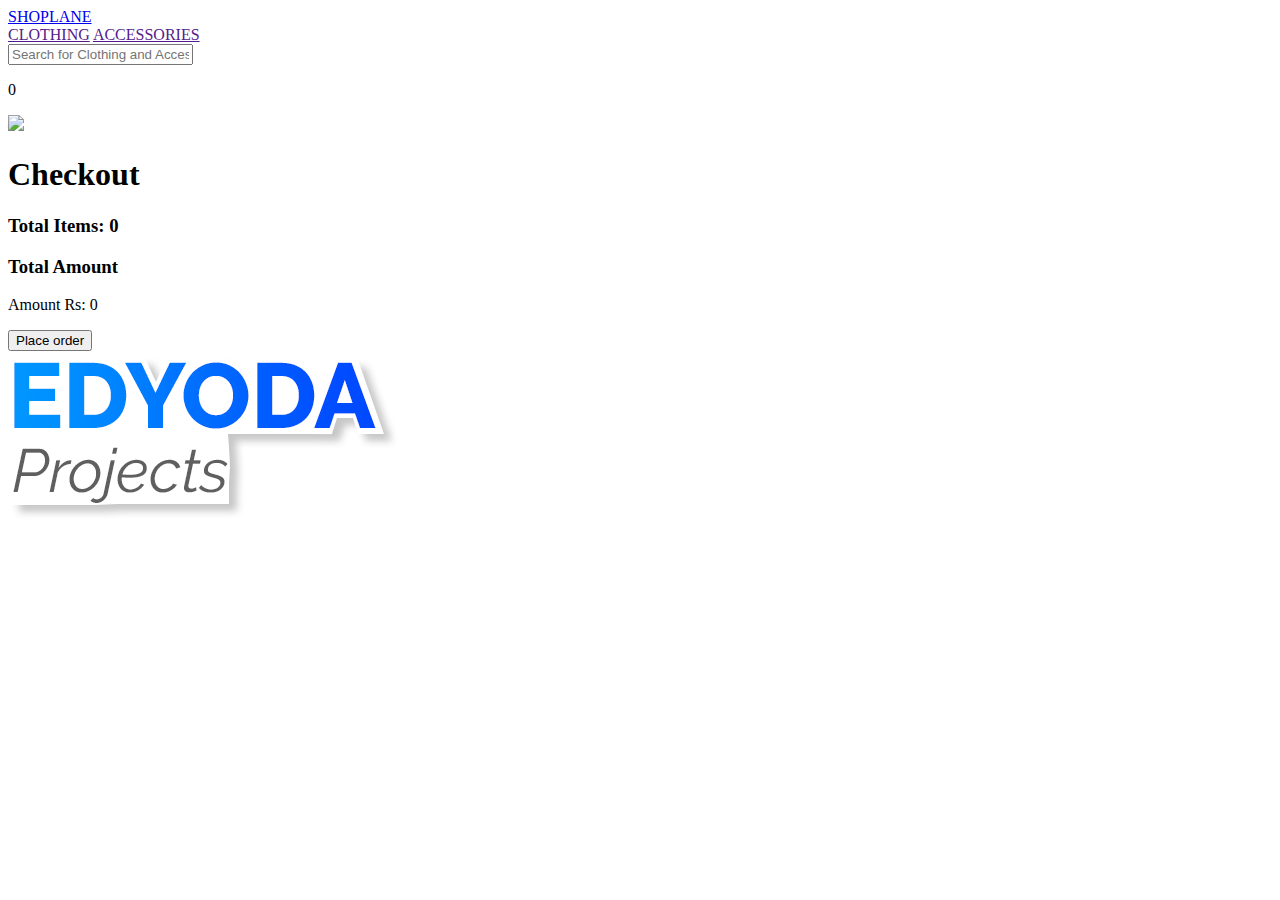
==== Cart Page.html @ 55cb2034 "Add files via upload" ====
<!DOCTYPE html>
<html lang="en">

<head>
    <meta charset="UTF-8">
    <meta name="viewport" content="width=device-width, initial-scale=1.0">
    <script src="https://kit.fontawesome.com/27e3a317db.js" crossorigin="anonymous"></script>
    <link rel="preconnect" href="https://fonts.gstatic.com" crossorigin>
    <link href="https://fonts.googleapis.com/css2?family=Open+Sans:wght@300;400;500;600;700;800&display=swap"
        rel="stylesheet">
    <meta name="viewport" content="width=device-width, initial-scale=1.0">
    <link href="./Home Page.CSS" rel="stylesheet" />
    <script src="https://code.jquery.com/jquery-3.4.1.min.js"
        integrity="sha256-CSXorXvZcTkaix6Yvo6HppcZGetbYMGWSFlBw8HfCJo=" crossorigin="anonymous"></script>
    <link href="https://owlcarousel2.github.io/OwlCarousel2/assets/owlcarousel/assets/owl.carousel.min.css"
        rel="stylesheet">
    <link href="https://owlcarousel2.github.io/OwlCarousel2/assets/owlcarousel/assets/owl.theme.default.min.css"
        rel="stylesheet">
    <script src="https://owlcarousel2.github.io/OwlCarousel2/assets/vendors/jquery.min.js">
    </script>
    <script src="https://owlcarousel2.github.io/OwlCarousel2/assets/owlcarousel/owl.carousel.js">
    </script>
    <script src="https://code.jquery.com/jquery-3.4.1.min.js"
        integrity="sha256-CSXorXvZcTkaix6Yvo6HppcZGetbYMGWSFlBw8HfCJo=" crossorigin="anonymous"></script>
    <title>Cart Page</title>
</head>

<body>
    <header id="header">
    </header>
    <main>
        <section id="main-section">
            <h1 id="main-heading">Checkout</h1>
            <div id="content-wrapper">
                <div id="card-list">
                    <h3 class="section-heading1">
                        Total Items:
                        <span id="differentcount">
                            0
                        </span>
                    </h3>
                </div>
                <div>
                    <h3 class="section-heading1">Total Amount</h3>
                    <p>
                        Amount Rs: 
                        <span id="total-amount">0</span>
                    </p>
                    <a href="Order Page.html"><button onclick="orderPlaced()" id="btn-place-order">Place order</button></a>
                </div>
            </div>
        </section>
    </main>
    <img id="edyoda-projects-logo" src="./undefined - Imgur.png" alt="Edyoda Projects Logo" />
    <footer id="footer">
    </footer>
    <script src="./Cart Page.js"></script>
</body>

</html>
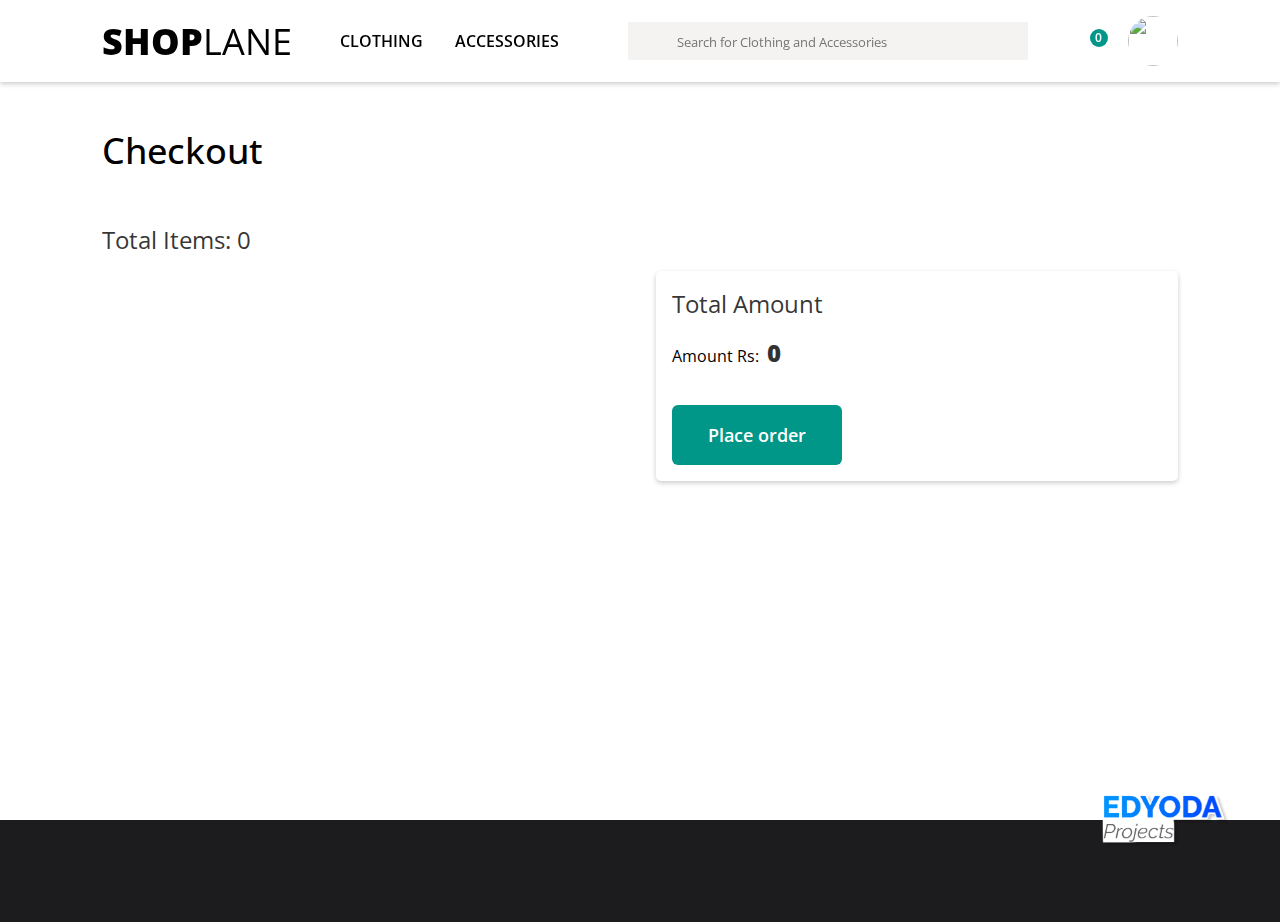
==== commit e4491b7a: "Update Cart Page.html" ====
--- a/Cart Page.html
+++ b/Cart Page.html
@@ -40,13 +40,13 @@
                         </span>
                     </h3>
                 </div>
-                <div>
+                <div >
                     <h3 class="section-heading1">Total Amount</h3>
                     <p>
                         Amount Rs: 
                         <span id="total-amount">0</span>
                     </p>
-                    <a href="Order Page.html"><button onclick="orderPlaced()" id="btn-place-order">Place order</button></a>
+                    <a id="href" href="Order Page.html"><button onclick="orderPlaced()" id="btn-place-order">Place order</button></a>
                 </div>
             </div>
         </section>
@@ -57,4 +57,4 @@
     <script src="./Cart Page.js"></script>
 </body>
 
-</html>+</html>
--- a/Home Page.CSS
+++ b/Home Page.CSS
@@ -0,0 +1,633 @@
+@import url('https://fonts.googleapis.com/css2?family=Open+Sans:wght@300;400;500;600;700;800&display=swap');
+
+*{
+    margin: 0px;
+    font-family: 'Open Sans', sans-serif
+}
+header{
+    width: 100%;
+    box-shadow: 0 2px 5px #ccc;
+    background-color: white;
+    z-index: 10;
+    position: fixed;
+    top: 0;
+    left: 0;
+    display: flex;
+    justify-content: space-between;
+    align-items: center;
+    box-sizing: border-box;
+    padding: 16px 8%;
+}
+#title-wrapper{
+    
+    display: inline-flex;
+    justify-content: start;
+    align-items: center;
+
+}
+#title-wrapper>a{
+    text-decoration: none;
+    color: black;
+    margin-left: 32px;
+    text-transform: uppercase;
+    font-weight: 600;
+}
+#title{
+    font-size: 36px;
+    text-decoration: none;
+    color: black;
+}
+#shop{
+    font-weight: 800;
+}
+#logo{
+    font-size: 36px;
+    text-transform: uppercase;
+    font-weight: 400;
+    margin-right: 16px;
+}
+#search-wrapper {
+    width: 100%;
+    max-width: 400px;
+    position: relative;
+}
+#search-wrapper i{
+    position: absolute;
+    color: #999;
+    font-size: 18px;
+    top: 50%;
+    left: 18px;
+    transform: translateY(-50%);
+}
+#search-wrapper input{
+    width: 100%;
+    border: 1px solid rgb(245, 242, 242);
+    background-color: rgb(245, 242, 242);
+    box-sizing: border-box;
+    padding: 10px 24px 8px 48px;
+    color: black;
+    outline: none;
+}
+#cart-signin-wrapper{
+    display: inline-flex;
+    justify-content: end;
+    align-items: center;
+}
+#cart-wrapper{
+    position: relative;
+    margin-right: 32px;
+}
+#item-count{
+    width: 18px;
+    height: 18px;
+    font-size: 12px;
+    margin: 0;
+    box-sizing: border-box;
+    text-align: center;
+    font-weight: 600;
+    background-color: #009688;
+    color: white;
+    border-radius: 50%;
+    position: absolute;
+    top: -12px;
+    right: -12px;
+}
+#cart-wrapper > a {
+    text-decoration: none;
+    color: black;
+}
+#cart-wrapper i {
+    font-size: 18px;
+    cursor: pointer;
+}
+#cart-signin-wrapper > img {
+    width: 50px;
+    height: 50px;
+    border-radius: 50%;
+}
+main {
+    width: 100%;
+    min-height: 80vh;
+    box-sizing: border-box;
+    margin-top: 100px;
+    padding-bottom: 8%;
+}
+section{
+    display: block;
+}
+.owl-item {
+    width: 100%; 
+    margin-right: 10px;  
+}
+.item{
+    width: 84%;
+    margin: 0px auto;
+}
+.homepage-section {
+    padding: 4% 8% 0;
+}
+.section-heading {
+    font-size: 28px;
+    font-weight: 600;
+    opacity: 0.8;
+    margin: 28px 0px;
+}
+.product-grid {
+    display: flex;
+    justify-content: start;
+    flex-wrap: wrap;
+}
+.product-card {
+    width: 100%;
+    max-width: 19%;
+    margin-left: 0.5%;
+    margin-right: 0.5%;
+    margin-bottom: 16px;
+    box-sizing: border-box;
+    box-shadow: 0 2px 5px #ccc;
+    border-radius: 5px;
+}
+.product-card > a {
+    text-decoration: none;
+    color: black;
+}
+.product-image {
+    width: 100%;
+}
+.product-meta {
+    box-sizing: border-box;
+    padding: 16px;
+}
+.product-meta > h4 {
+    font-weight: 600;
+    margin: 0;
+    font-size: 16px;
+}
+.product-meta > h5 {
+    font-weight: 600;
+    opacity: 0.8;
+    margin: 0;
+    margin-top: 12px;
+}
+.product-meta > p {
+    margin: 0;
+    margin-top: 12px;
+    font-weight: 600;
+    color: #009688;
+}
+#edyoda-projects-logo {
+    width: 128px;
+    position: fixed;
+    bottom: 50px;
+    right: 50px;
+}
+footer {
+    width: 100%;
+    background-color: #1c1b1e;
+    display: flex;
+    justify-content: center;
+    box-sizing: border-box;
+    padding: 4% 8%;
+}
+footer > div:first-of-type {
+    padding-left: 0;
+}
+footer > div {
+    padding-left: 60px;
+    padding-right: 60px;
+}
+.footer-heading {
+    text-transform: uppercase;
+    font-weight: 600;
+    font-size: 16px;
+    color: white;
+    opacity: 0.9;
+    letter-spacing: 1px;
+}
+.footer-link {
+    text-decoration: none;
+    color: white;
+    display: block;
+    margin-top: 12px;
+    letter-spacing: 1px;
+    text-transform: uppercase;
+    font-size: 14px;
+    opacity: 0.8;
+}
+
+/* Product Page styling */
+
+#product-wrapper {
+    width: 100%;
+    display: flex;
+    align-items: center;
+    padding: 2% 8%;
+    box-sizing: border-box;
+}
+#product-image {
+    width: 40%;
+    padding-right: 8%;
+    box-sizing: border-box;
+    align-self: flex-start;
+}
+#product-preview {
+    width: 100%;
+    box-sizing: border-box;
+}
+#product-details {
+    align-self: flex-start;
+    width: 60%;
+    box-sizing: border-box;
+    z-index: 5;
+}
+#product-title {
+    font-size: 48px;
+    font-weight: 500;
+    margin: 0;
+}
+#product-brand {
+    font-weight: 600;
+    color: black;
+    opacity: 0.6;
+    margin: 0;
+    margin-top: 8px;
+}
+.section-heading {
+    font-size: 24px;
+    color: rgba(0, 0, 0, 0.8);
+    margin-top: 36px;
+    font-weight: 400;
+    margin-bottom: 16px;
+}
+#product-price {
+    max-width: 500px;
+    font-size: 24px;
+    letter-spacing: 1px;
+    line-height: 1.3;
+    font-weight: 600;
+    color: #009688;
+    margin: 0;
+    display: inline-block;
+}
+#description {
+    max-width: 500px;
+    font-size: 16px;
+    letter-spacing: 1px;
+    line-height: 1.3;
+    font-weight: 400;
+    color: rgba(0, 0, 0, 0.6);
+}
+#product-images {
+    display: flex;
+}
+#product-images > img {
+    width: 50px;
+    border-radius: 6px;
+    margin: 0 8px;
+    cursor: pointer;
+    border-radius: 5px;
+    padding: 4px;
+    /* border: 2px solid gray; */
+}
+.active-image{
+    box-sizing: content-box;
+    border: 2px solid #009688;
+}
+#btn-add-to-cart {
+    background-color: #009688;
+    font-size: 18px;
+    border: 0;
+    cursor: pointer;
+    outline: none;
+    padding: 18px 36px;
+    border-radius: 6px;
+    margin-top: 36px;
+    font-weight: 600;
+    color: rgba(0, 0, 0, 0.8);
+    color: white;
+    transition: transform 200ms;
+}
+#btn-add-to-cart:hover{
+    box-shadow: 2px 2px 10px black;
+}
+
+/* Cart Page Styling */
+#main-section {
+    padding: 2% 8%;
+    box-sizing: border-box;
+}
+#main-heading {
+    font-size: 36px;
+    font-weight: 500;
+    margin: 0;
+    margin-bottom: 48px;
+}
+#content-wrapper {
+    display: flex;
+    justify-content: start;
+}
+#content-wrapper > div:first-of-type {
+    width: 50%;
+}
+#content-wrapper > div:last-of-type {
+    width: 50%;
+    height: fit-content;
+    margin-top: 48px;
+    margin-left: 3%;
+    box-sizing: border-box;
+    box-shadow: 0 2px 5px #ccc;
+    border-radius: 5px;
+    padding: 16px;
+}
+.section-heading1{
+    font-size: 24px;
+    color: rgba(0, 0, 0, 0.8);
+    font-weight: 400;
+    margin: 0;
+    margin-bottom: 16px;
+}
+.checkout-card{
+    display: flex;
+    box-sizing: border-box;
+    box-shadow: 0 2px 5px #ccc;
+    border-radius: 5px;
+    background-color: white;
+    max-width: 600px;
+    padding: 16px;
+    margin-bottom: 16px;
+}
+.checkout-product-img {
+    width: 80px;
+    min-width: 80px;
+    border-radius: 5px;
+    margin-right: 16px;
+}
+.checkout-card h4{
+    font-weight: 600;
+    margin: 0;
+    margin-bottom: 4px;
+    font-size: 18px;
+}
+.checkout-card p {
+    margin: 0;
+    margin-top: 4px;
+    margin-bottom: 4px;
+}
+#total-amount {
+    color: black;
+    opacity: 0.8;
+    font-size: 24px;
+    font-weight: 800;
+    margin-left: 4px;
+}
+#btn-place-order {
+    background-color: #009688;
+    font-size: 18px;
+    border: 0;
+    cursor: pointer;
+    outline: none;
+    padding: 18px 36px;
+    border-radius: 6px;
+    margin-top: 36px;
+    font-weight: 600;
+    color: rgba(0, 0, 0, 0.8);
+    color: white;
+}
+#btn-place-order:hover{
+    box-shadow: 2px 2px 10px black;
+}
+
+/* Place Order Place */
+.place-order-div{
+    margin-top: 150px;
+    display: flex;
+    flex-direction: column;
+    justify-content: center;
+    align-items: center;
+    margin-bottom: 100px;
+
+}
+.place-order-div h1{
+    font-weight: 600;
+    margin-bottom: 15px;
+    display: block;
+    margin-top: 70px;
+}
+.place-order-div h3{
+    font-weight: 400;
+}
+.tick{
+    font-size: 100px;
+    color:rgb(20, 213, 20);
+    width: 50px;
+    height: 50px;
+    border-radius: 50%;
+}
+
+
+/* Mobile View Media Queries */
+
+@media (max-width:504px) {
+    #topbar{
+        padding: 16px 3%;
+    }
+    #logo{
+        font-size: 13px;
+        margin-right: 0px;
+    }
+    #left-menu > a{
+        font-size: 13px;
+        margin-left: 10px;
+    }
+    #search-wrapper{
+        max-width: 100px;
+    }
+    #cart-wrapper{
+        margin-right: 15px;
+    }
+    #right-menu > img{
+        width: 30px;
+        height: 30px;
+        border-radius: 50%;
+    }
+    .product-card {
+        max-width: 45%;
+        margin-left: 2%;
+        margin-right: 2%;
+    }
+    footer {
+        width: 100%;
+        flex-wrap: wrap;
+        display: flex;
+    }
+    footer > div {
+        width: 40%;
+        margin-bottom: 30px;
+        padding: 0px;
+    }
+    #product-wrapper {
+        width: 100%;
+        display: flex;
+        flex-wrap: wrap;
+    }
+    #product-image {
+        width: 100%;
+        padding-right: 8%;
+        box-sizing: border-box;
+        align-self: flex-start;
+    }
+    #product-details {
+        margin-top: 30px;
+        align-self: flex-start;
+        width: 100%;
+        box-sizing: border-box;
+        z-index: 5;
+    }
+    #content-wrapper {
+        display: flex;
+        justify-content: start;
+        flex-wrap: wrap;
+    }
+    #content-wrapper > div:first-of-type {
+        width: 90%;
+        margin-left: auto;
+        margin-right: auto;
+    }
+    #content-wrapper > div:last-of-type {
+        width: 80%;
+        margin-left: auto;
+        margin-right: auto;
+    }
+    .section-heading1{
+        font-size: 20px;
+    }
+    #total-amount{
+        font-size: 20px;
+    }
+    #btn-place-order {
+        margin-top: 18px;
+        font-size: 14px;
+        padding: 13px 20px;
+    }
+}
+@media (min-width:505px) {
+    #topbar{
+        padding: 16px 3%;
+    }
+    #logo{
+        font-size: 15px;
+        margin-right: 0px;
+    }
+    #left-menu > a{
+        font-size: 15px;
+        margin-left: 10px;
+    }
+    #search-wrapper{
+        max-width: 250px;
+    }
+    #cart-wrapper{
+        margin-right: 32px;
+    }
+    #right-menu > img{
+        width: 40px;
+        height: 40px;
+        border-radius: 50%;
+    }
+    .product-card {
+        max-width: 29%;
+        margin-left: 2%;
+        margin-right: 2%;
+    }
+    footer {
+        width: 100%;
+        flex-wrap: wrap;
+        display: flex;
+    }
+    footer > div {
+        width: 50%;
+        margin-bottom: 30px;
+        padding: 0px;
+    }
+    #product-wrapper {
+        width: 100%;
+        display: flex;
+        flex-wrap: wrap;
+    }
+    #product-image {
+        width: 100%;
+        padding-right: 8%;
+        box-sizing: border-box;
+        align-self: flex-start;
+    }
+    #product-details {
+        margin-top: 30px;
+        align-self: flex-start;
+        width: 100%;
+        box-sizing: border-box;
+        z-index: 5;
+    }
+}
+
+@media (min-width:851px) {
+    .product-card {
+        max-width: 19%;
+        margin-left: 0.5%;
+        margin-right: 0.5%;
+    }
+    footer {
+        width: 100%;
+        flex-wrap: nowrap;
+        display: flex;
+    }
+    #product-wrapper {
+        width: 100%;
+        display: flex;
+        flex-wrap: nowrap;
+    }
+    #product-image {
+        width: 100%;
+        padding-right: 8%;
+        box-sizing: border-box;
+        align-self: flex-start;
+    }
+    #product-details {
+        align-self: flex-start;
+        width: 100%;
+        box-sizing: border-box;
+        z-index: 5;
+    }
+    #topbar{
+        padding: 16px 8%;
+    }
+    #logo{
+        font-size: 36px;
+        margin-right: 16px;
+    }
+    #left-menu > a{
+        margin-left: 32px;
+    }
+    #search-wrapper{
+        max-width: 400px;
+    }
+    #cart-wrapper{
+        margin-right: 32px;
+    }
+    #right-menu > img{
+        width: 50px;
+        height: 50px;
+        border-radius: 50%;
+    }
+    
+}
+@media (max-width:751px){
+    .tick{
+        font-size: 100px;
+    }
+    .place-order-div h1{
+        font-size: 20px;
+        margin-top: 30px;
+    }
+    .place-order-div h3{
+        font-size: 15px;
+    }
+}
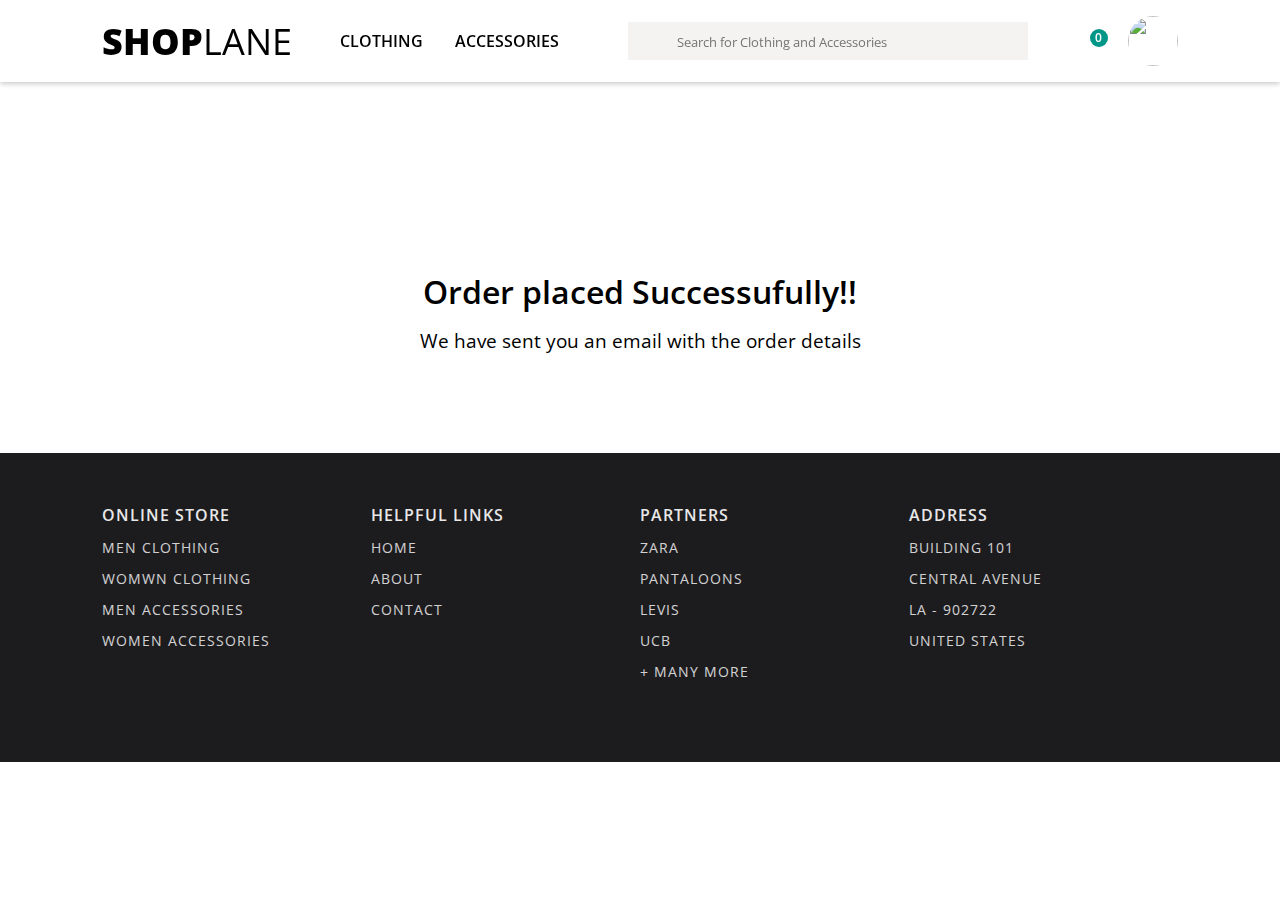
==== commit 8afe96b5: "Update Cart Page.html" ====
--- a/Cart Page.html
+++ b/Cart Page.html
@@ -4,57 +4,69 @@
 <head>
     <meta charset="UTF-8">
     <meta name="viewport" content="width=device-width, initial-scale=1.0">
+    <title>Order Confirmed</title>
+    <link href="./Home Page.CSS" rel="stylesheet"/>
     <script src="https://kit.fontawesome.com/27e3a317db.js" crossorigin="anonymous"></script>
     <link rel="preconnect" href="https://fonts.gstatic.com" crossorigin>
     <link href="https://fonts.googleapis.com/css2?family=Open+Sans:wght@300;400;500;600;700;800&display=swap"
         rel="stylesheet">
-    <meta name="viewport" content="width=device-width, initial-scale=1.0">
-    <link href="./Home Page.CSS" rel="stylesheet" />
-    <script src="https://code.jquery.com/jquery-3.4.1.min.js"
-        integrity="sha256-CSXorXvZcTkaix6Yvo6HppcZGetbYMGWSFlBw8HfCJo=" crossorigin="anonymous"></script>
-    <link href="https://owlcarousel2.github.io/OwlCarousel2/assets/owlcarousel/assets/owl.carousel.min.css"
-        rel="stylesheet">
-    <link href="https://owlcarousel2.github.io/OwlCarousel2/assets/owlcarousel/assets/owl.theme.default.min.css"
-        rel="stylesheet">
-    <script src="https://owlcarousel2.github.io/OwlCarousel2/assets/vendors/jquery.min.js">
-    </script>
-    <script src="https://owlcarousel2.github.io/OwlCarousel2/assets/owlcarousel/owl.carousel.js">
-    </script>
-    <script src="https://code.jquery.com/jquery-3.4.1.min.js"
-        integrity="sha256-CSXorXvZcTkaix6Yvo6HppcZGetbYMGWSFlBw8HfCJo=" crossorigin="anonymous"></script>
-    <title>Cart Page</title>
+        <script src="https://kit.fontawesome.com/27e3a317db.js" crossorigin="anonymous"></script>
 </head>
 
 <body>
-    <header id="header">
+    <header>
+        <div id="title-wrapper">
+            <div id="logo"><a href="Home Page.html" id="title"><span id="shop">SHOP</span>LANE</a></div>
+            <a href="#clothing-section">CLOTHING</a>
+            <a href="#accessory-section">ACCESSORIES</a>
+        </div>
+        <div id="search-wrapper">
+            <i class="fa-solid fa-magnifying-glass"></i>
+            <input type="text" placeholder="Search for Clothing and Accessories" />
+        </div>
+        <div id="cart-signin-wrapper">
+            <div id="cart-wrapper">
+                <p id="item-count">0</p>
+                <a href="Cart Page.html"><i class="fa-solid fa-cart-shopping"></i></a>
+            </div>
+            <img src="https://test-hosting-8f9bf.web.app/assets/avatar.jpg" />
+        </div>
     </header>
-    <main>
-        <section id="main-section">
-            <h1 id="main-heading">Checkout</h1>
-            <div id="content-wrapper">
-                <div id="card-list">
-                    <h3 class="section-heading1">
-                        Total Items:
-                        <span id="differentcount">
-                            0
-                        </span>
-                    </h3>
-                </div>
-                <div >
-                    <h3 class="section-heading1">Total Amount</h3>
-                    <p>
-                        Amount Rs: 
-                        <span id="total-amount">0</span>
-                    </p>
-                    <a id="href" href="Order Page.html"><button onclick="orderPlaced()" id="btn-place-order">Place order</button></a>
-                </div>
-            </div>
-        </section>
-    </main>
-    <img id="edyoda-projects-logo" src="./undefined - Imgur.png" alt="Edyoda Projects Logo" />
-    <footer id="footer">
+    <div class="place-order-div">
+        <i class="fa-solid fa-circle-check tick" ></i>
+        <h1>Order placed Successufully!!</h1>
+        <h3>We have sent you an email with the order details</h3>
+    </div>
+    <footer>
+        <div>
+            <p class="footer-heading">Online store</p>
+            <a href="#clothing-section" class="footer-link">Men Clothing</a>
+            <a href="#clothing-section" class="footer-link">Womwn Clothing</a>
+            <a href="#accessory-section" class="footer-link">Men Accessories</a>
+            <a href="#accessory-section" class="footer-link">Women Accessories</a>
+        </div>
+        <div>
+            <p class="footer-heading">Helpful Links</p>
+            <a href="" class="footer-link">Home</a>
+            <a href="" class="footer-link">About</a>
+            <a href="" class="footer-link">Contact</a>
+        </div>
+        <div>
+            <p class="footer-heading">Partners</p>
+            <a href="" class="footer-link">Zara</a>
+            <a href="" class="footer-link">Pantaloons</a>
+            <a href="" class="footer-link">Levis</a>
+            <a href="" class="footer-link">UCB</a>
+            <a href="" class="footer-link">+ Many More</a>
+        </div>
+        <div>
+            <p class="footer-heading">Address</p>
+            <p href="" class="footer-link">Building 101</p>
+            <p href="" class="footer-link">Central Avenue</p>
+            <p href="" class="footer-link">LA - 902722</p>
+            <p href="" class="footer-link">United States</p>
+        </div>
     </footer>
-    <script src="./Cart Page.js"></script>
 </body>
 
 </html>
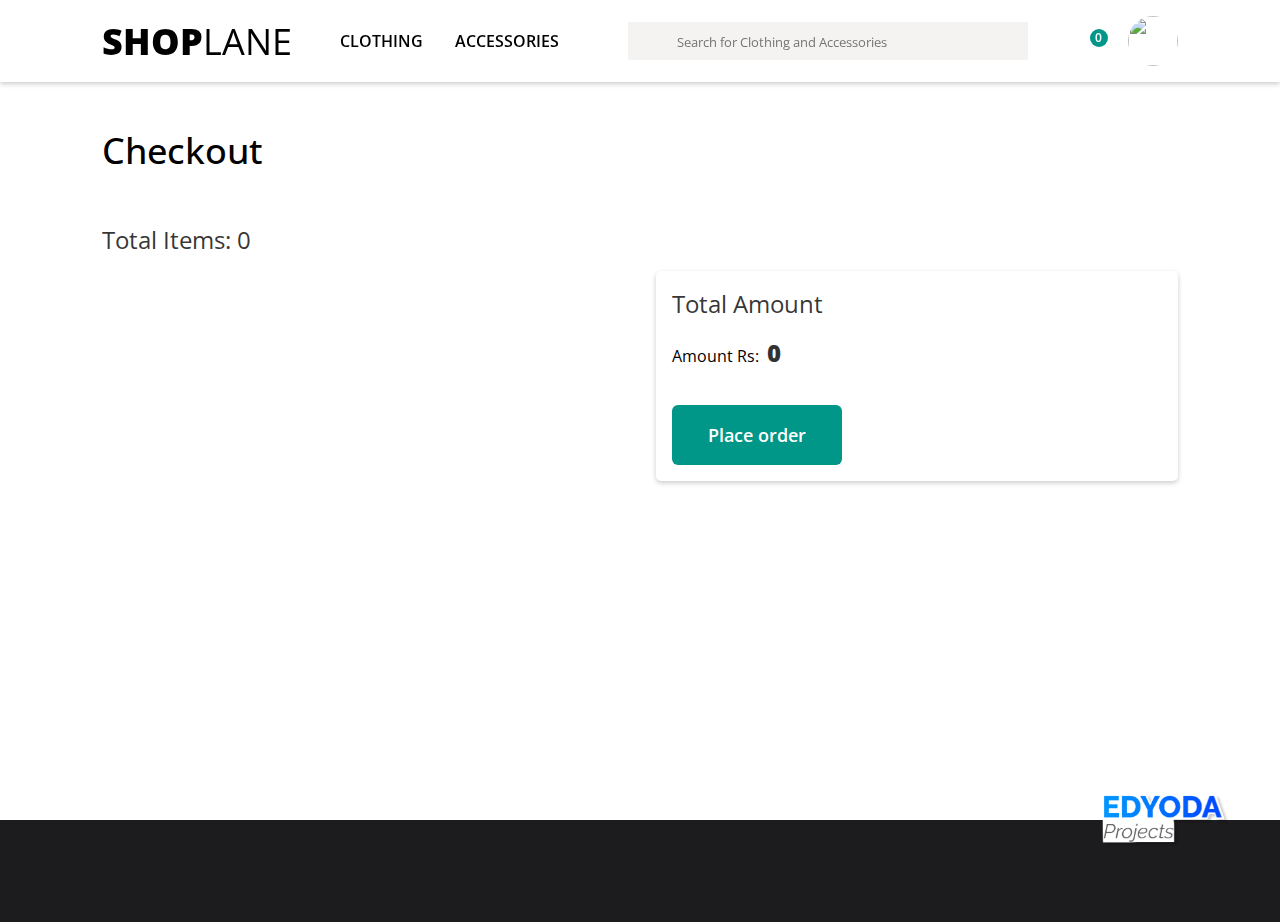
==== commit fef8818d: "Update Cart Page.html" ====
--- a/Cart Page.html
+++ b/Cart Page.html
@@ -4,69 +4,57 @@
 <head>
     <meta charset="UTF-8">
     <meta name="viewport" content="width=device-width, initial-scale=1.0">
-    <title>Order Confirmed</title>
-    <link href="./Home Page.CSS" rel="stylesheet"/>
     <script src="https://kit.fontawesome.com/27e3a317db.js" crossorigin="anonymous"></script>
     <link rel="preconnect" href="https://fonts.gstatic.com" crossorigin>
     <link href="https://fonts.googleapis.com/css2?family=Open+Sans:wght@300;400;500;600;700;800&display=swap"
         rel="stylesheet">
-        <script src="https://kit.fontawesome.com/27e3a317db.js" crossorigin="anonymous"></script>
+    <meta name="viewport" content="width=device-width, initial-scale=1.0">
+    <link href="./Home Page.CSS" rel="stylesheet" />
+    <script src="https://code.jquery.com/jquery-3.4.1.min.js"
+        integrity="sha256-CSXorXvZcTkaix6Yvo6HppcZGetbYMGWSFlBw8HfCJo=" crossorigin="anonymous"></script>
+    <link href="https://owlcarousel2.github.io/OwlCarousel2/assets/owlcarousel/assets/owl.carousel.min.css"
+        rel="stylesheet">
+    <link href="https://owlcarousel2.github.io/OwlCarousel2/assets/owlcarousel/assets/owl.theme.default.min.css"
+        rel="stylesheet">
+    <script src="https://owlcarousel2.github.io/OwlCarousel2/assets/vendors/jquery.min.js">
+    </script>
+    <script src="https://owlcarousel2.github.io/OwlCarousel2/assets/owlcarousel/owl.carousel.js">
+    </script>
+    <script src="https://code.jquery.com/jquery-3.4.1.min.js"
+        integrity="sha256-CSXorXvZcTkaix6Yvo6HppcZGetbYMGWSFlBw8HfCJo=" crossorigin="anonymous"></script>
+    <title>Cart Page</title>
 </head>
 
 <body>
-    <header>
-        <div id="title-wrapper">
-            <div id="logo"><a href="Home Page.html" id="title"><span id="shop">SHOP</span>LANE</a></div>
-            <a href="#clothing-section">CLOTHING</a>
-            <a href="#accessory-section">ACCESSORIES</a>
-        </div>
-        <div id="search-wrapper">
-            <i class="fa-solid fa-magnifying-glass"></i>
-            <input type="text" placeholder="Search for Clothing and Accessories" />
-        </div>
-        <div id="cart-signin-wrapper">
-            <div id="cart-wrapper">
-                <p id="item-count">0</p>
-                <a href="Cart Page.html"><i class="fa-solid fa-cart-shopping"></i></a>
+    <header id="header">
+    </header>
+    <main>
+        <section id="main-section">
+            <h1 id="main-heading">Checkout</h1>
+            <div id="content-wrapper">
+                <div id="card-list">
+                    <h3 class="section-heading1">
+                        Total Items:
+                        <span id="differentcount">
+                            0
+                        </span>
+                    </h3>
+                </div>
+                <div>
+                    <h3 class="section-heading1">Total Amount</h3>
+                    <p>
+                        Amount Rs: 
+                        <span id="total-amount">0</span>
+                    </p>
+                    <a id="href" href="Order Page.html"><button onclick="orderPlaced()" id="btn-place-order">Place order</button></a>
+                </div>
             </div>
-            <img src="https://test-hosting-8f9bf.web.app/assets/avatar.jpg" />
-        </div>
-    </header>
-    <div class="place-order-div">
-        <i class="fa-solid fa-circle-check tick" ></i>
-        <h1>Order placed Successufully!!</h1>
-        <h3>We have sent you an email with the order details</h3>
-    </div>
-    <footer>
-        <div>
-            <p class="footer-heading">Online store</p>
-            <a href="#clothing-section" class="footer-link">Men Clothing</a>
-            <a href="#clothing-section" class="footer-link">Womwn Clothing</a>
-            <a href="#accessory-section" class="footer-link">Men Accessories</a>
-            <a href="#accessory-section" class="footer-link">Women Accessories</a>
-        </div>
-        <div>
-            <p class="footer-heading">Helpful Links</p>
-            <a href="" class="footer-link">Home</a>
-            <a href="" class="footer-link">About</a>
-            <a href="" class="footer-link">Contact</a>
-        </div>
-        <div>
-            <p class="footer-heading">Partners</p>
-            <a href="" class="footer-link">Zara</a>
-            <a href="" class="footer-link">Pantaloons</a>
-            <a href="" class="footer-link">Levis</a>
-            <a href="" class="footer-link">UCB</a>
-            <a href="" class="footer-link">+ Many More</a>
-        </div>
-        <div>
-            <p class="footer-heading">Address</p>
-            <p href="" class="footer-link">Building 101</p>
-            <p href="" class="footer-link">Central Avenue</p>
-            <p href="" class="footer-link">LA - 902722</p>
-            <p href="" class="footer-link">United States</p>
-        </div>
+        </section>
+    </main>
+    <img id="edyoda-projects-logo" src="./undefined - Imgur.png" alt="Edyoda Projects Logo" />
+    <footer id="footer">
     </footer>
+    <script src="./Cart Page.js"></script>
 </body>
 
 </html>
